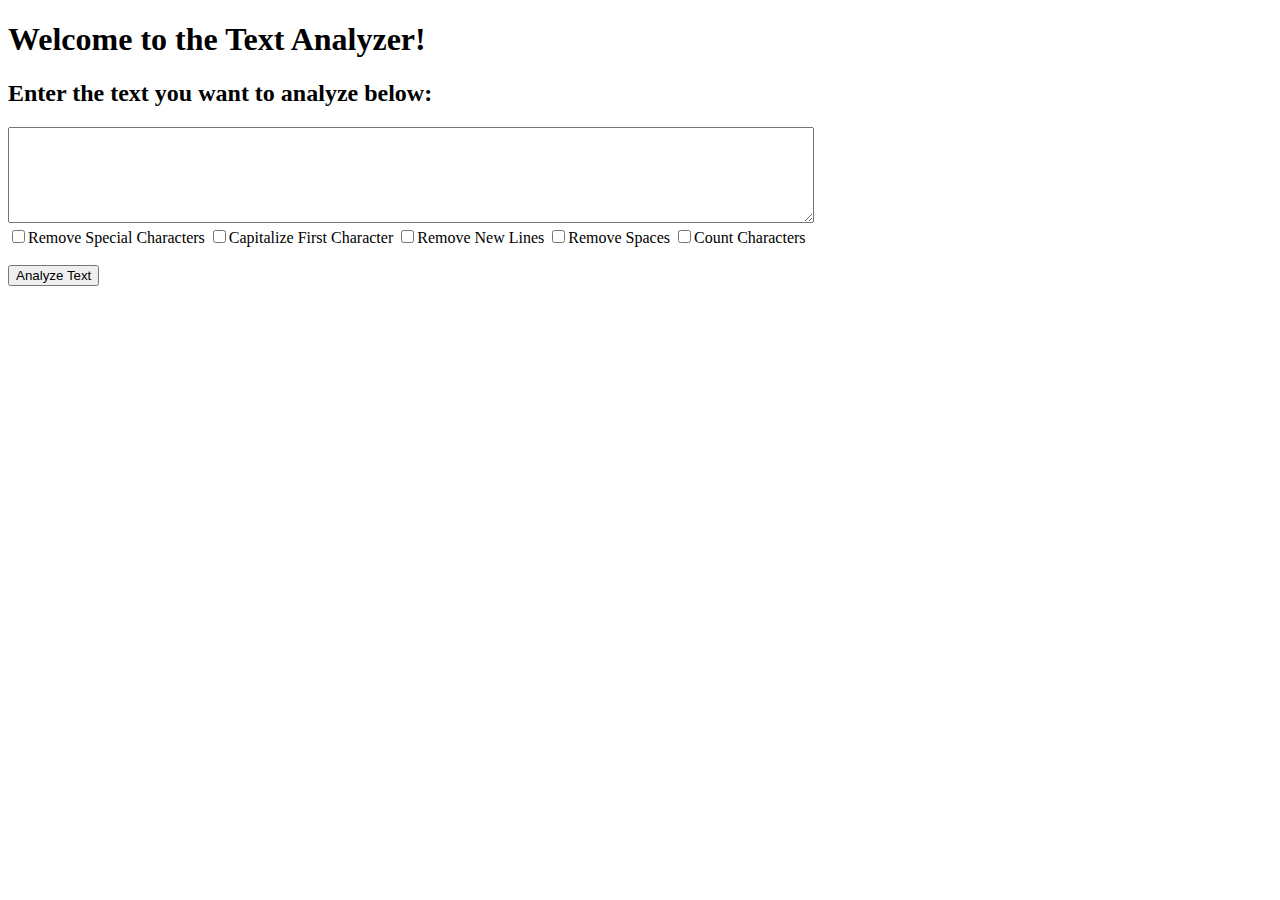
==== textutils/templates/index.html @ 746cc70d "initial commit" ====
<!DOCTYPE html>
<html lang="en">
<head>
    <meta charset="UTF-8">
    <title>Text Utils | Home</title>
    <link rel="stylesheet" href="index.css">
</head>
<body>
    <h1>Welcome to the Text Analyzer!</h1>
    <h2>Enter the text you want to analyze below:</h2>
    <form action="/analyze" method="get">
        <textarea name="text" style="margin: 0px; width: 800px; height: 90px;"></textarea><br/>
        <input type="checkbox" name="removechar">Remove Special Characters</input>
        <input type="checkbox" name="capitalizefirst">Capitalize First Character</input>
        <input type="checkbox" name="newlineremove">Remove New Lines</input>
        <input type="checkbox" name="spaceremove">Remove Spaces</input>
        <input type="checkbox" name="charcount">Count Characters</input>
        <br/><br/><button type="submit">Analyze Text</button>
    </form>
</body>
</html>
---- textutils/templates/index.css ----
textarea {
    margin: 0px;
    width: 720px;
    height: 90px;
}
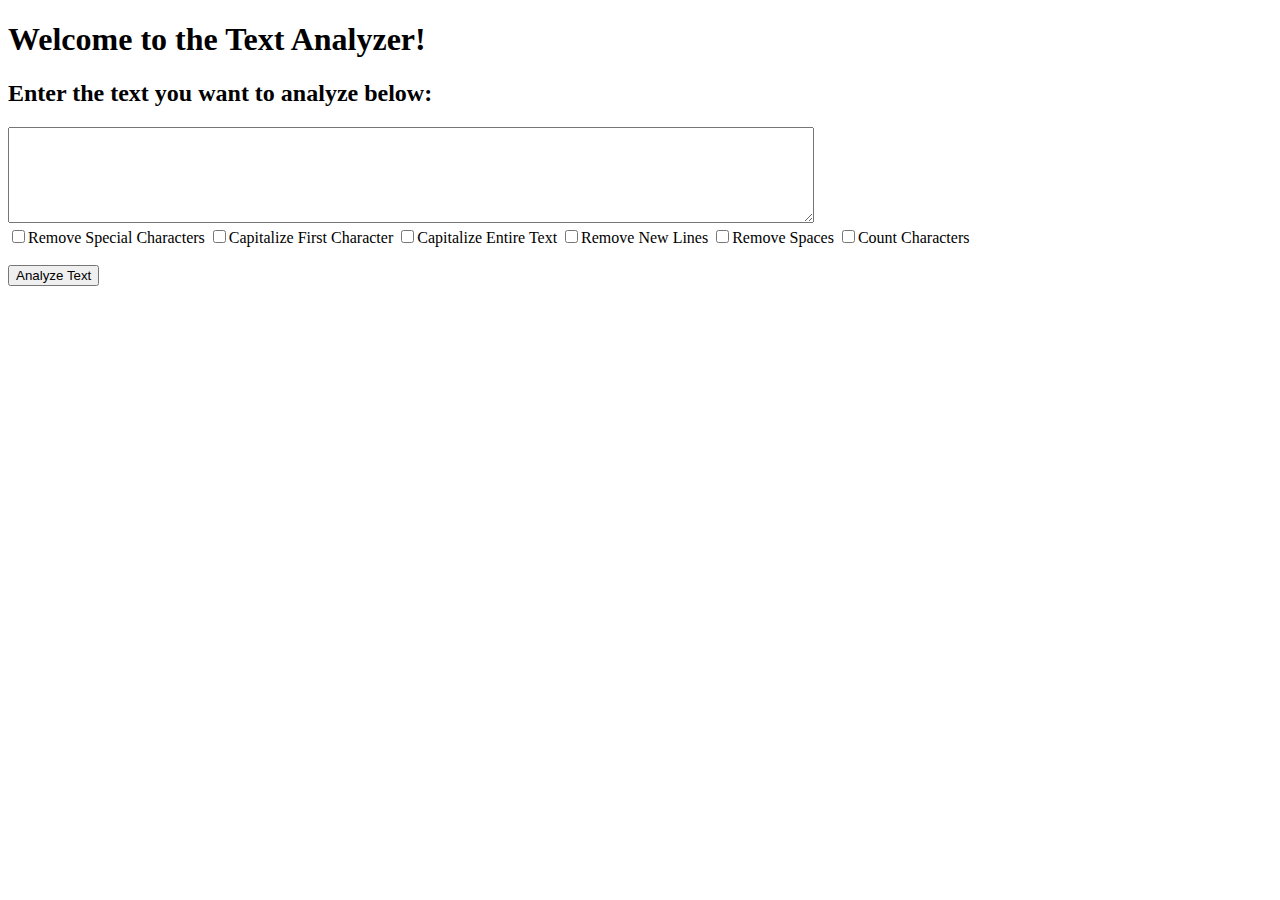
==== commit fd63db65: "logic added" ====
--- a/textutils/templates/index.html
+++ b/textutils/templates/index.html
@@ -12,6 +12,7 @@
         <textarea name="text" style="margin: 0px; width: 800px; height: 90px;"></textarea><br/>
         <input type="checkbox" name="removechar">Remove Special Characters</input>
         <input type="checkbox" name="capitalizefirst">Capitalize First Character</input>
+        <input type="checkbox" name="capitalizeall">Capitalize Entire Text</input>
         <input type="checkbox" name="newlineremove">Remove New Lines</input>
         <input type="checkbox" name="spaceremove">Remove Spaces</input>
         <input type="checkbox" name="charcount">Count Characters</input>
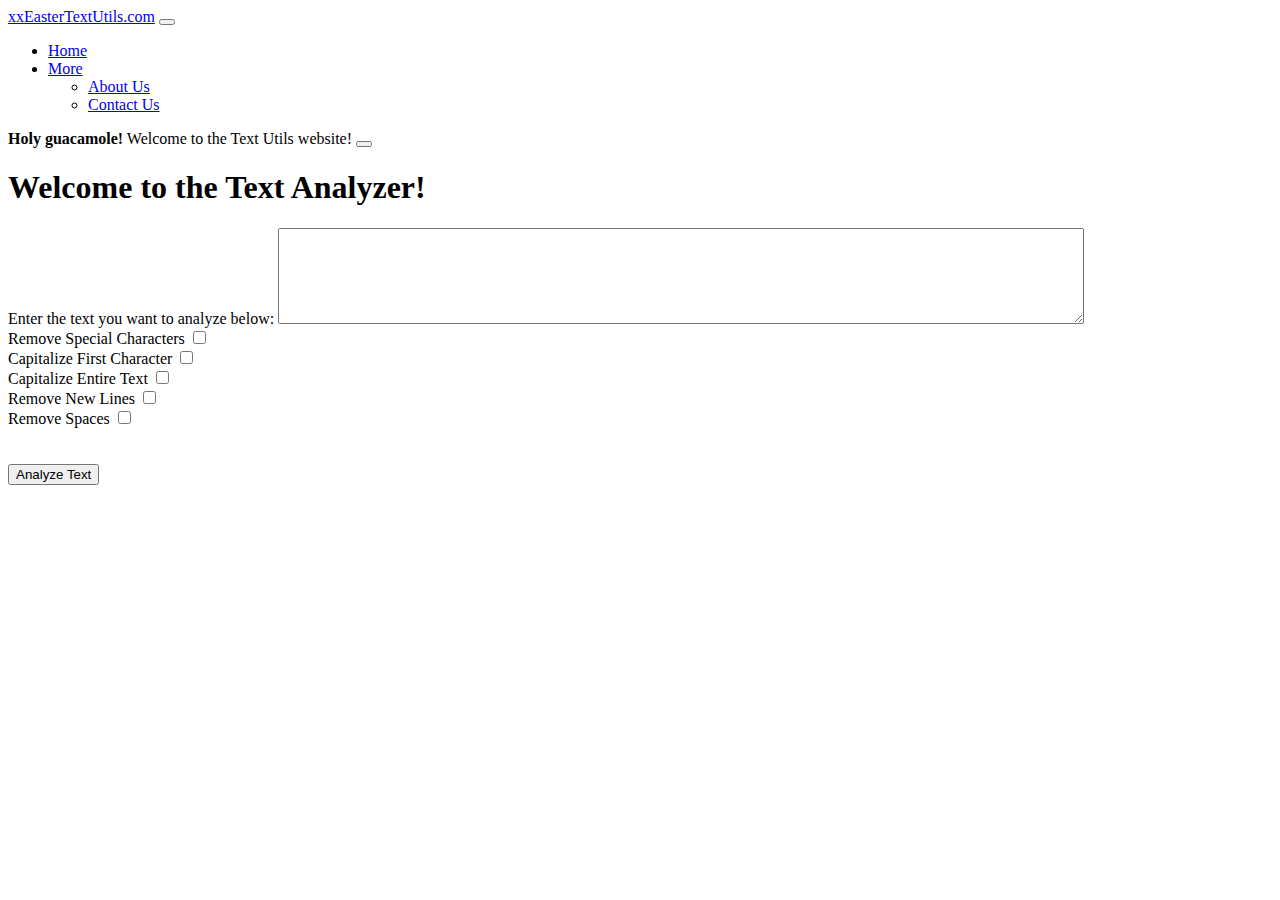
==== commit 2cf9ea45: "design and backend improved" ====
--- a/textutils/templates/index.html
+++ b/textutils/templates/index.html
@@ -2,21 +2,72 @@
 <html lang="en">
 <head>
     <meta charset="UTF-8">
+    <meta name="viewport" content="width=device-width, initial-scale=1">
     <title>Text Utils | Home</title>
+    <link href="https://cdn.jsdelivr.net/npm/bootstrap@5.1.0/dist/css/bootstrap.min.css" rel="stylesheet" integrity="sha384-KyZXEAg3QhqLMpG8r+8fhAXLRk2vvoC2f3B09zVXn8CA5QIVfZOJ3BCsw2P0p/We" crossorigin="anonymous">
     <link rel="stylesheet" href="index.css">
 </head>
 <body>
-    <h1>Welcome to the Text Analyzer!</h1>
-    <h2>Enter the text you want to analyze below:</h2>
-    <form action="/analyze" method="get">
-        <textarea name="text" style="margin: 0px; width: 800px; height: 90px;"></textarea><br/>
-        <input type="checkbox" name="removechar">Remove Special Characters</input>
-        <input type="checkbox" name="capitalizefirst">Capitalize First Character</input>
-        <input type="checkbox" name="capitalizeall">Capitalize Entire Text</input>
-        <input type="checkbox" name="newlineremove">Remove New Lines</input>
-        <input type="checkbox" name="spaceremove">Remove Spaces</input>
-        <input type="checkbox" name="charcount">Count Characters</input>
-        <br/><br/><button type="submit">Analyze Text</button>
-    </form>
+    <nav class="navbar navbar-expand-lg navbar-dark bg-dark">
+        <div class="container-fluid">
+            <a class="navbar-brand" href="../">xxEasterTextUtils.com</a>
+            <button class="navbar-toggler" type="button" data-bs-toggle="collapse" data-bs-target="#navbarNavDropdown" aria-controls="navbarNavDropdown" aria-expanded="false" aria-label="Toggle navigation">
+                <span class="navbar-toggler-icon"></span>
+            </button>
+            <div class="collapse navbar-collapse" id="navbarNavDropdown">
+                <ul class="navbar-nav">
+                    <li class="nav-item">
+                        <a class="nav-link active" aria-current="page" href="../">Home</a>
+                    </li>
+                    <li class="nav-item dropdown">
+                        <a class="nav-link dropdown-toggle" href="#" id="navbarDropdownMenuLink" role="button" data-bs-toggle="dropdown" aria-expanded="false">More</a>
+                        <ul class="dropdown-menu" aria-labelledby="navbarDropdownMenuLink">
+                            <li><a class="dropdown-item" href="#">About Us</a></li>
+                            <li><a class="dropdown-item" href="#">Contact Us</a></li>
+                        </ul>
+                    </li>
+                </ul>
+            </div>
+        </div>
+      </nav>
+
+      <div class="alert alert-success alert-dismissible fade show" role="alert">
+        <strong>Holy guacamole!</strong> Welcome to the Text Utils website!
+        <button type="button" class="btn-close" data-bs-dismiss="alert" aria-label="Close"></button>
+      </div>
+
+    <div class="container container-fluid">
+        <h1>Welcome to the Text Analyzer!</h1>
+        <h2></h2>
+        <div class="mb-3">
+            <form action="/analyze" method="get">
+                <label for="exampleFormControlInput1" class="form-label">Enter the text you want to analyze below:</label>
+                <textarea class="form-control" id="exampleFormControlInput1" name="text" style="margin: 0px; width: 800px; height: 90px;"></textarea><br/>
+                <div class="form-check form-switch">
+                    <label class="form-check-label" for="flexSwitchCheckDefault">Remove Special Characters</label>
+                    <input type="checkbox" name="removechar" class="form-check-input" id="flexSwitchCheckDefault"></input>
+                </div>
+                <div class="form-check form-switch">
+                    <label class="form-check-label" for="flexSwitchCheckDefault">Capitalize First Character</label>
+                    <input type="checkbox" name="capitalizefirst" class="form-check-input" id="flexSwitchCheckDefault"></input>
+                </div>
+                <div class="form-check form-switch">
+                    <label class="form-check-label" for="flexSwitchCheckDefault">Capitalize Entire Text</label>
+                    <input type="checkbox" name="capitalizeall" class="form-check-input" id="flexSwitchCheckDefault"></input>
+                </div>
+                <div class="form-check form-switch">
+                    <label class="form-check-label" for="flexSwitchCheckDefault">Remove New Lines</label>
+                    <input type="checkbox" name="newlineremove" class="form-check-input" id="flexSwitchCheckDefault"></input>
+                </div>
+                <div class="form-check form-switch">
+                    <label class="form-check-label" for="flexSwitchCheckDefault">Remove Spaces</label>
+                    <input type="checkbox" name="spaceremove" class="form-check-input" id="flexSwitchCheckDefault"></input>
+                </div>
+                <br/><br/><button type="submit" class="btn btn-primary"> Analyze Text</button>
+            </form>
+        </div>
+    </div>
+
+    <script src="https://cdn.jsdelivr.net/npm/bootstrap@5.1.0/dist/js/bootstrap.bundle.min.js" integrity="sha384-U1DAWAznBHeqEIlVSCgzq+c9gqGAJn5c/t99JyeKa9xxaYpSvHU5awsuZVVFIhvj" crossorigin="anonymous"></script>
 </body>
 </html>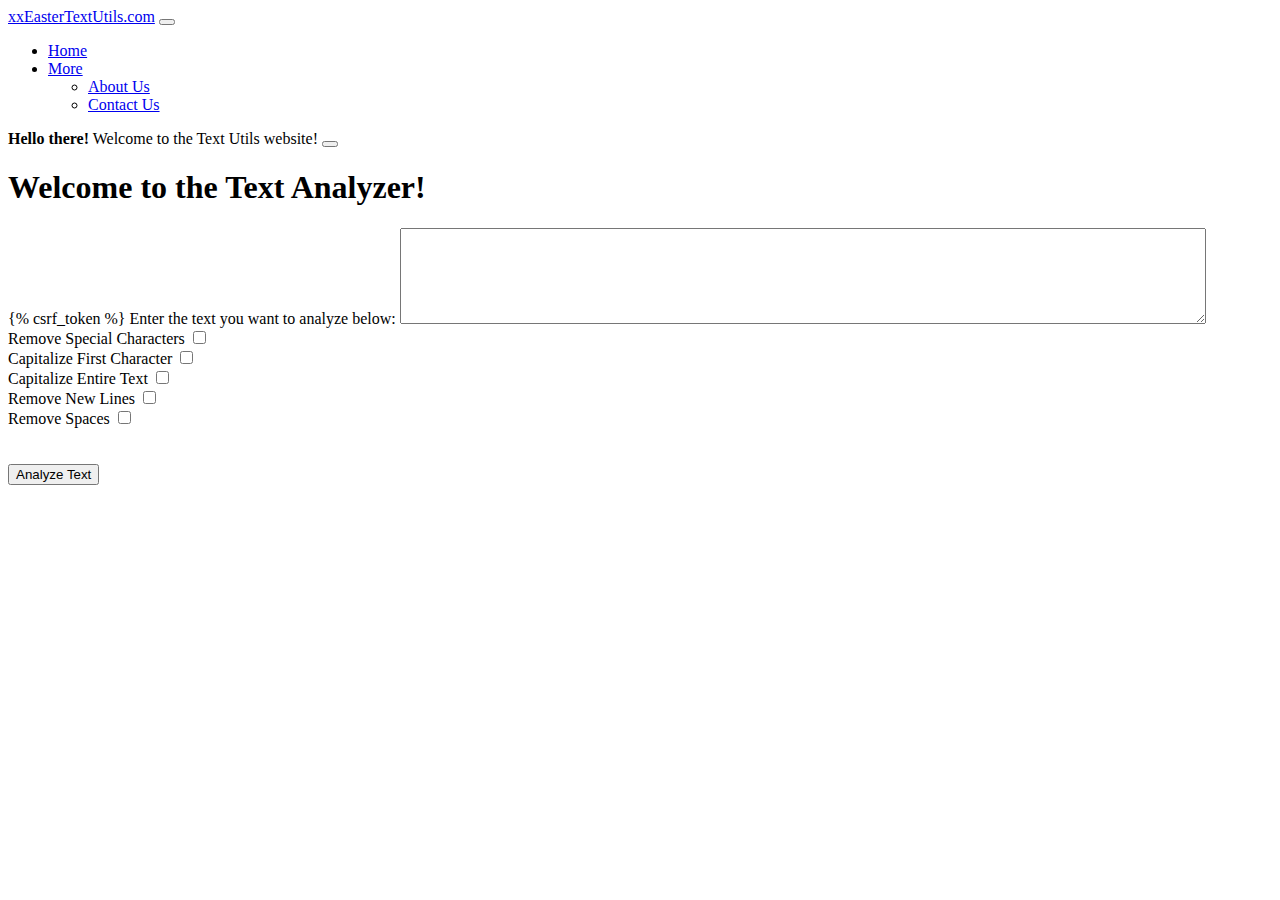
==== commit a8223b44: "changed method from GET to POST" ====
--- a/textutils/templates/index.html
+++ b/textutils/templates/index.html
@@ -5,7 +5,6 @@
     <meta name="viewport" content="width=device-width, initial-scale=1">
     <title>Text Utils | Home</title>
     <link href="https://cdn.jsdelivr.net/npm/bootstrap@5.1.0/dist/css/bootstrap.min.css" rel="stylesheet" integrity="sha384-KyZXEAg3QhqLMpG8r+8fhAXLRk2vvoC2f3B09zVXn8CA5QIVfZOJ3BCsw2P0p/We" crossorigin="anonymous">
-    <link rel="stylesheet" href="index.css">
 </head>
 <body>
     <nav class="navbar navbar-expand-lg navbar-dark bg-dark">
@@ -32,7 +31,7 @@
       </nav>
 
       <div class="alert alert-success alert-dismissible fade show" role="alert">
-        <strong>Holy guacamole!</strong> Welcome to the Text Utils website!
+        <strong>Hello there!</strong> Welcome to the Text Utils website!
         <button type="button" class="btn-close" data-bs-dismiss="alert" aria-label="Close"></button>
       </div>
 
@@ -40,7 +39,7 @@
         <h1>Welcome to the Text Analyzer!</h1>
         <h2></h2>
         <div class="mb-3">
-            <form action="/analyze" method="get">
+            <form action="/analyze/" method="POST"> {% csrf_token %}
                 <label for="exampleFormControlInput1" class="form-label">Enter the text you want to analyze below:</label>
                 <textarea class="form-control" id="exampleFormControlInput1" name="text" style="margin: 0px; width: 800px; height: 90px;"></textarea><br/>
                 <div class="form-check form-switch">
